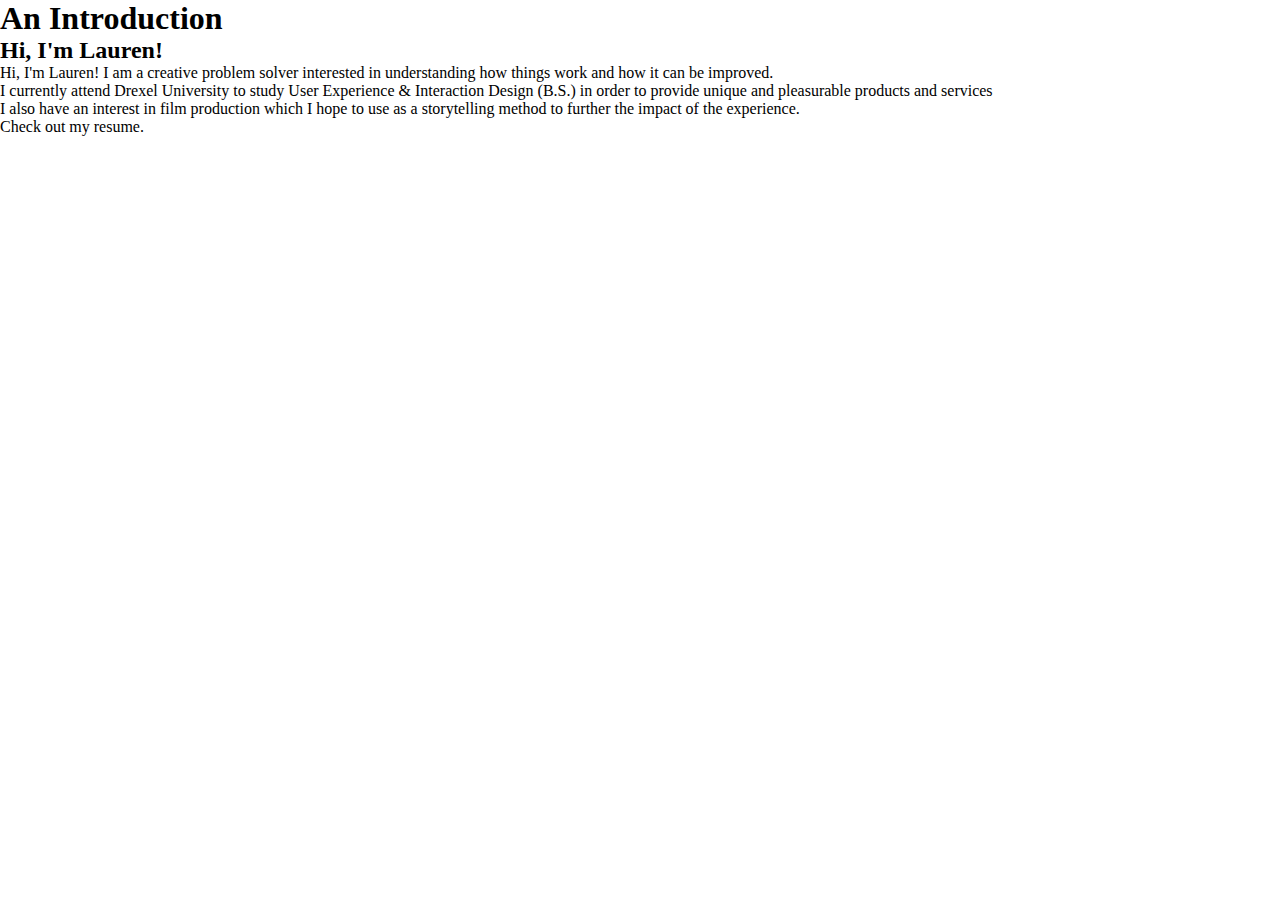
==== about.html @ af3bd287 "all page html  (no img)" ====
<!DOCTYPE html>
<html lang="en">
<head>
    <meta charset="UTF-8">
    <meta http-equiv="X-UA-Compatible" content="IE=edge">
    <meta name="viewport" content="width=device-width, initial-scale=1.0">
    <title>About</title>
    <link rel= "stylesheet" href= "style.css">
</head>
<body>
    <h1>An Introduction</h1>
    <h2>Hi, I'm Lauren!</h2>
    <section>
        <div>
        <p>
                Hi, I'm Lauren! I am a creative problem solver interested in understanding how things work and how it can be improved.
            </p>
        </div>
        <div>
            <p>
                I currently attend Drexel University to study User Experience & Interaction Design (B.S.) in order to provide unique and pleasurable products and services
            </p>
        </div>
        <div>
            <p>
                I also have an interest in film production which I hope to use as a storytelling method to further the impact of the experience.

            </p>
        </div>
        <div>
            <p>
                Check out my resume.
            </p>
        </div>
    </section>

</body>
</html>
---- style.css ----
* {
    border: none; 
    box-sizing:border-box;
    margin: 0;
    padding: 0;
}
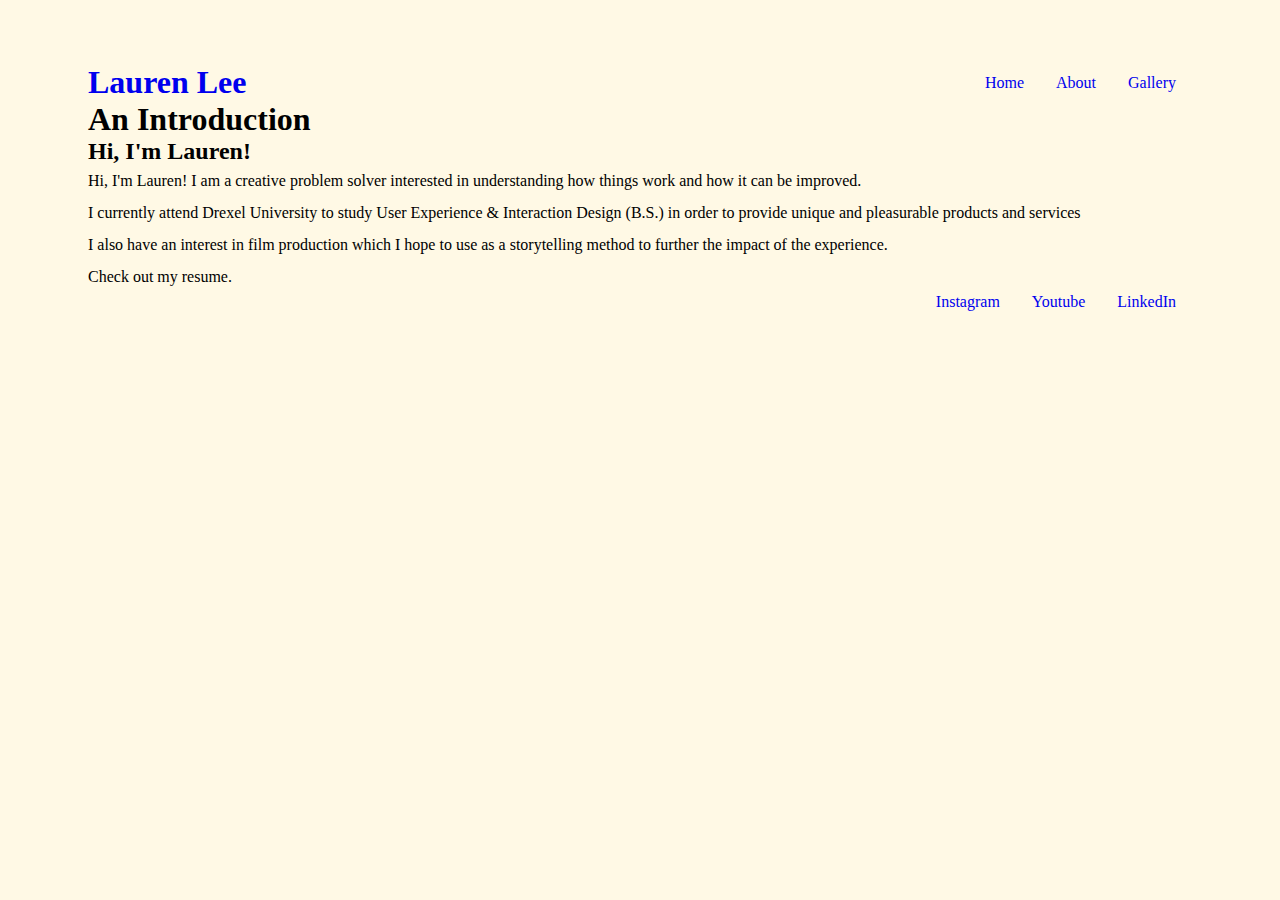
==== commit 64fcff4d: "links and page structure" ====
--- a/about.html
+++ b/about.html
@@ -7,32 +7,52 @@
     <title>About</title>
     <link rel= "stylesheet" href= "style.css">
 </head>
-<body>
-    <h1>An Introduction</h1>
-    <h2>Hi, I'm Lauren!</h2>
-    <section>
-        <div>
-        <p>
-                Hi, I'm Lauren! I am a creative problem solver interested in understanding how things work and how it can be improved.
-            </p>
-        </div>
-        <div>
+<body class="entire">
+    <header class="header__wrapper">
+        <h1 class= "header__name"> <a href="index.html">Lauren Lee </a> </h1>
+        <menu>
+            <nav class="header__nav">
+                <ul class="header__list">
+                    <li class="header__list-item"> <a href= "index.html">Home</a></li>
+                    <li class="header__list-item"> <a href="about.html">About</a></li>
+                    <li class="header__list-item"> <a href="gallery.html"> Gallery</a></li>
+                </ul>
+            </nav>
+        </menu> 
+    </header>
+    <div class="about">
+        <h1>An Introduction</h1>
+        <h2>Hi, I'm Lauren!</h2>
+        <section class="about__p">
+            <div>
             <p>
-                I currently attend Drexel University to study User Experience & Interaction Design (B.S.) in order to provide unique and pleasurable products and services
-            </p>
-        </div>
-        <div>
-            <p>
-                I also have an interest in film production which I hope to use as a storytelling method to further the impact of the experience.
+                    Hi, I'm Lauren! I am a creative problem solver interested in understanding how things work and how it can be improved.
+                </p>
+            </div>
+            <div>
+                <p>
+                    I currently attend Drexel University to study User Experience & Interaction Design (B.S.) in order to provide unique and pleasurable products and services
+                </p>
+            </div>
+            <div>
+                <p>
+                    I also have an interest in film production which I hope to use as a storytelling method to further the impact of the experience.
 
-            </p>
-        </div>
-        <div>
-            <p>
-                Check out my resume.
-            </p>
-        </div>
-    </section>
-
+                </p>
+            </div>
+            <div>
+                <p>
+                    Check out my resume.
+                </p>
+            </div>
+        </section>
+    </div>
+    <footer class="footer">
+        <ul class="footer__list">
+            <li class="footer__list-item"><a href="https://instagram.com/leelaur1" >Instagram </a></li>
+            <li class="footer__list-item"><a href="https://tinyurl.com/leelaur" >Youtube</a></li>
+            <li class="footer__list-item"><a href="https://linkedin.com/in/leelaur" >LinkedIn</a></li>
+        </ul>
+    </footer>
 </body>
 </html>--- a/style.css
+++ b/style.css
@@ -1,6 +1,71 @@
 * {
     border: none; 
-    box-sizing:border-box;
+    box-sizing: border-box;
     margin: 0;
     padding: 0;
 }
+/* command+/ */
+
+:root {
+    --tan-color: #FFF9E5;
+    --red-color: #CF6464;
+    --black-color: #2B2B2B;
+
+}
+
+.entire {
+    background-color: var(--tan-color);
+    margin: 4rem 5.5rem 0 5.5rem;
+}
+header { 
+    display: flex; 
+    width: 100%;
+}
+
+.header__wrapper {
+    align-items: center;
+    display: flex; 
+    justify-content: space-between;
+}
+
+.header__list {
+    display: flex;
+}
+.header__list-item {
+    flex-direction: row nowrap;
+    list-style-type: none; 
+    padding: 0 1rem;
+}
+
+.intro__img {
+    padding-top: 50px;
+    display: block;
+   margin: auto;
+   max-width: 700px;
+}
+
+.intro__list-item {
+    list-style-type: none;
+    font-size: 30px;
+    line-height: 1.75;
+}
+
+.footer__list-item {
+    list-style-type: none;
+    padding: 0 1rem;
+}
+
+.footer__list {
+    display: flex;
+    flex-direction: row nowrap;
+    justify-content: flex-end; 
+    text-decoration: none;  
+}
+
+a {
+    text-decoration: none;
+}
+
+.about__p {
+    line-height: 2;
+}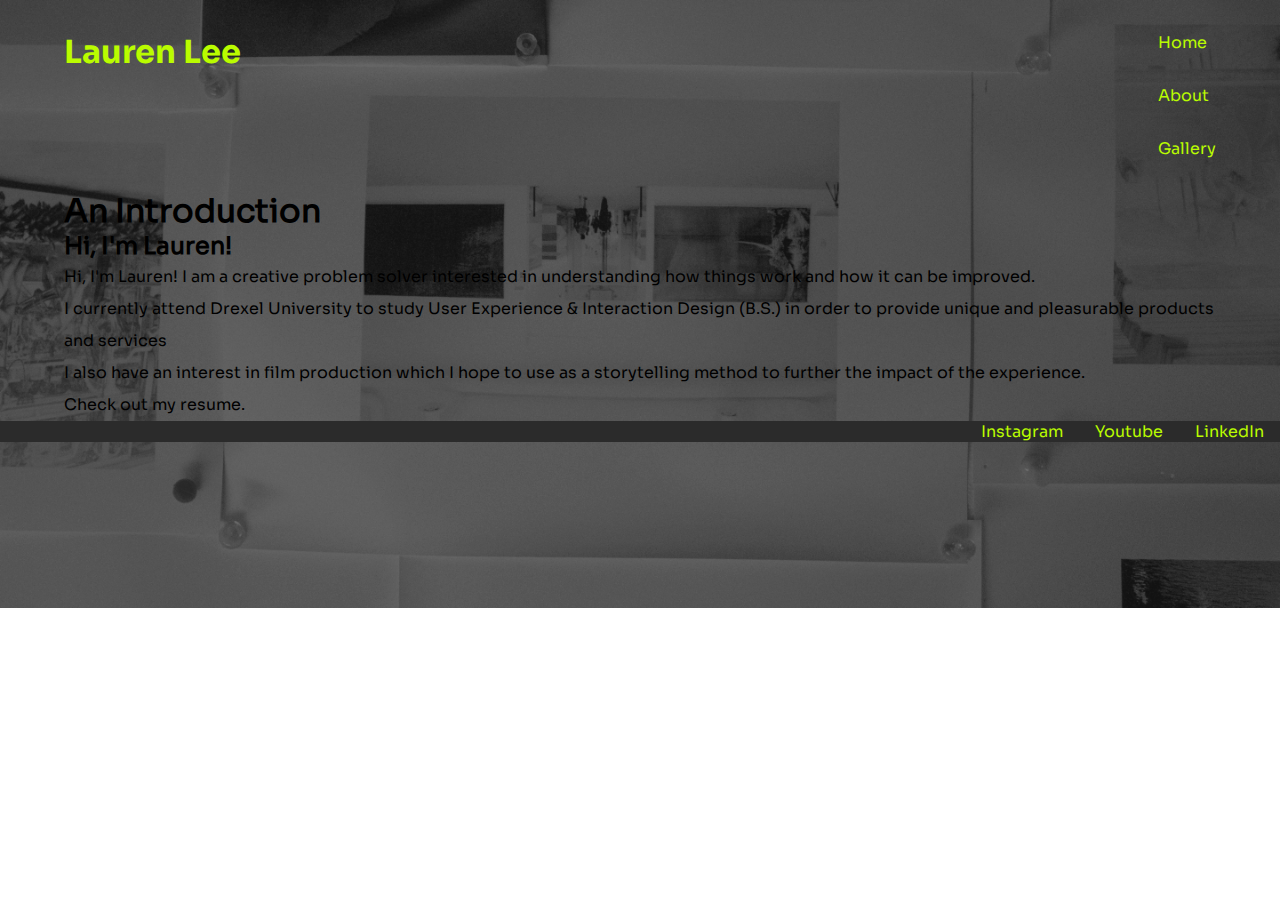
==== commit 9d432aaf: "make wrapper for all pages" ====
--- a/about.html
+++ b/about.html
@@ -7,45 +7,47 @@
     <title>About</title>
     <link rel= "stylesheet" href= "style.css">
 </head>
-<body class="entire">
-    <header class="header__wrapper">
-        <h1 class= "header__name"> <a href="index.html">Lauren Lee </a> </h1>
-        <menu>
-            <nav class="header__nav">
-                <ul class="header__list">
-                    <li class="header__list-item"> <a href= "index.html">Home</a></li>
-                    <li class="header__list-item"> <a href="about.html">About</a></li>
-                    <li class="header__list-item"> <a href="gallery.html"> Gallery</a></li>
-                </ul>
-            </nav>
-        </menu> 
-    </header>
-    <div class="about">
-        <h1>An Introduction</h1>
-        <h2>Hi, I'm Lauren!</h2>
-        <section class="about__p">
-            <div>
-            <p>
-                    Hi, I'm Lauren! I am a creative problem solver interested in understanding how things work and how it can be improved.
-                </p>
-            </div>
-            <div>
+<body class="entire about">
+    <div class="wrapper">
+        <header class="header__wrapper">
+            <h1 class= "header__name"> <a href="index.html">Lauren Lee </a> </h1>
+            <menu>
+                <nav class="header__nav">
+                    <ul class="header__list">
+                        <li class="header__list-item"> <a href= "index.html">Home</a></li>
+                        <li class="header__list-item"> <a href="about.html">About</a></li>
+                        <li class="header__list-item"> <a href="gallery.html"> Gallery</a></li>
+                    </ul>
+                </nav>
+            </menu> 
+        </header>
+        <div class="about__wrapper">
+            <h1>An Introduction</h1>
+            <h2>Hi, I'm Lauren!</h2>
+            <section class="about__p">
+                <div>
                 <p>
-                    I currently attend Drexel University to study User Experience & Interaction Design (B.S.) in order to provide unique and pleasurable products and services
-                </p>
-            </div>
-            <div>
-                <p>
-                    I also have an interest in film production which I hope to use as a storytelling method to further the impact of the experience.
+                        Hi, I'm Lauren! I am a creative problem solver interested in understanding how things work and how it can be improved.
+                    </p>
+                </div>
+                <div>
+                    <p>
+                        I currently attend Drexel University to study User Experience & Interaction Design (B.S.) in order to provide unique and pleasurable products and services
+                    </p>
+                </div>
+                <div>
+                    <p>
+                        I also have an interest in film production which I hope to use as a storytelling method to further the impact of the experience.
 
-                </p>
-            </div>
-            <div>
-                <p>
-                    Check out my resume.
-                </p>
-            </div>
-        </section>
+                    </p>
+                </div>
+                <div>
+                    <p>
+                        Check out my resume.
+                    </p>
+                </div>
+            </section>
+        </div>
     </div>
     <footer class="footer">
         <ul class="footer__list">
--- a/style.css
+++ b/style.css
@@ -5,17 +5,77 @@
     padding: 0;
 }
 /* command+/ */
+/* FONTS */
+@font-face {
+    font-family: 'Sora';
+    src: url('fonts/Sora-Regular.woff2') format('woff2'),
+        url('fonts/Sora-Regular.woff') format('woff');
+    font-weight: normal;
+    font-style: normal;
+    font-display: swap;
+}
+@font-face {
+    font-family: 'Sora-Bold';
+    src: url('fonts/Sora-Bold.woff2') format('woff2'),
+        url('fonts/Sora-Bold.woff') format('woff');
+    font-weight: bold;
+    font-style: normal;
+    font-display: swap;
+}
+@font-face {
+    font-family: 'Sora-SemiBold';
+    src: url('fonts/Sora-SemiBold.woff2') format('woff2'),
+        url('fonts/Sora-SemiBold.woff') format('woff');
+    font-weight: 600;
+    font-style: normal;
+    font-display: swap;
+}
 
 :root {
-    --tan-color: #FFF9E5;
-    --red-color: #CF6464;
-    --black-color: #2B2B2B;
-
+    --green: #BAFC00;
+    --white: #fff;
+    --off-black: #2B2B2B;
+    --black: #000;
+}
+
+.wrapper {
+    padding: 2rem 5% 0;
 }
 
 .entire {
-    background-color: var(--tan-color);
-    margin: 4rem 5.5rem 0 5.5rem;
+    font-family: 'Sora', sans-serif;
+}
+
+.home {
+    background-image: url('images/backgroundimg.png');
+    background-size: 100%;
+    background-repeat: no-repeat;
+}
+
+.about {
+    background-image: url('images/backgroundimg.png');
+    background-size: 100%;
+    background-repeat: no-repeat;
+}
+.collider {
+    background-image: url('images/backgroundimg.png');
+    background-size: 100%;
+    background-repeat: no-repeat;
+}
+.coolmath {
+    background-image: url('images/backgroundimg.png');
+    background-size: 100%;
+    background-repeat: no-repeat;
+}
+.mythicalwallet {
+    background-image: url('images/backgroundimg.png');
+    background-size: 100%;
+    background-repeat: no-repeat;
+}
+.gallery {
+    background-image: url('images/backgroundimg.png');
+    background-size: 100%;
+    background-repeat: no-repeat;
 }
 header { 
     display: flex; 
@@ -23,26 +83,25 @@
 }
 
 .header__wrapper {
-    align-items: center;
+    align-items:flex-start;
     display: flex; 
     justify-content: space-between;
 }
 
+.header__name { 
+    font-family: 'Sora-Bold', sans-serif;
+    justify-content: start;
+}
 .header__list {
     display: flex;
-}
+    flex-direction: column; 
+}
+
 .header__list-item {
-    flex-direction: row nowrap;
-    list-style-type: none; 
-    padding: 0 1rem;
-}
-
-.intro__img {
-    padding-top: 50px;
-    display: block;
-   margin: auto;
-   max-width: 700px;
-}
+    list-style: none;
+    padding-bottom: 2rem;
+}
+
 
 .intro__list-item {
     list-style-type: none;
@@ -50,22 +109,96 @@
     line-height: 1.75;
 }
 
+.intro__wrapper {
+    display: grid;
+   align-items: center;
+   max-width:300px;
+   height: 500px;
+   color: var(--green)
+}
+
+.space{
+    height: 70vh;
+}
+/* @media screen and (min-width:1700px){
+    .space {
+    height: 80vh;
+}
+}
+@media screen and (min-width:1600px){
+    .space {
+    height: 90vh;
+}
+} */
+
+
+footer {
+    background-color: var(--off-black);
+}
 .footer__list-item {
     list-style-type: none;
     padding: 0 1rem;
+    
 }
 
 .footer__list {
     display: flex;
-    flex-direction: row nowrap;
     justify-content: flex-end; 
     text-decoration: none;  
 }
 
 a {
     text-decoration: none;
+    color: var(--green);
 }
 
 .about__p {
     line-height: 2;
-}+}
+
+body {
+    min-height: 90vh;
+}  
+
+.projects{
+   padding-top: 2rem;
+   /* background-color: blue; */
+   
+}
+.projects__list {
+    list-style-type: none;
+    display: grid;
+    grid-template-columns:500px 500px;
+    grid-template-rows: auto auto;
+    gap: 10%;
+    /* background-color: red; */
+    justify-content: center;
+    padding: 3rem 0 8rem 0;
+    
+}
+.projects__list-item {
+    display: grid;
+    justify-content: center;
+}
+.projects__list--back {
+    width: 100%;
+}
+@media screen and (max-width: 1100px) {
+    .projects__list {
+        display: flex;
+        flex-direction: column;
+        gap: 3rem ; 
+    }
+}
+
+.projects__list--name {
+    position: absolute;
+    justify-self: start;
+    font-size: 48px;
+    white-space: wrap;
+    color: var(--white);
+    font-family: 'Sora-Bold';
+}
+.projects__list--name:hover {
+    color: var(--green);
+}
